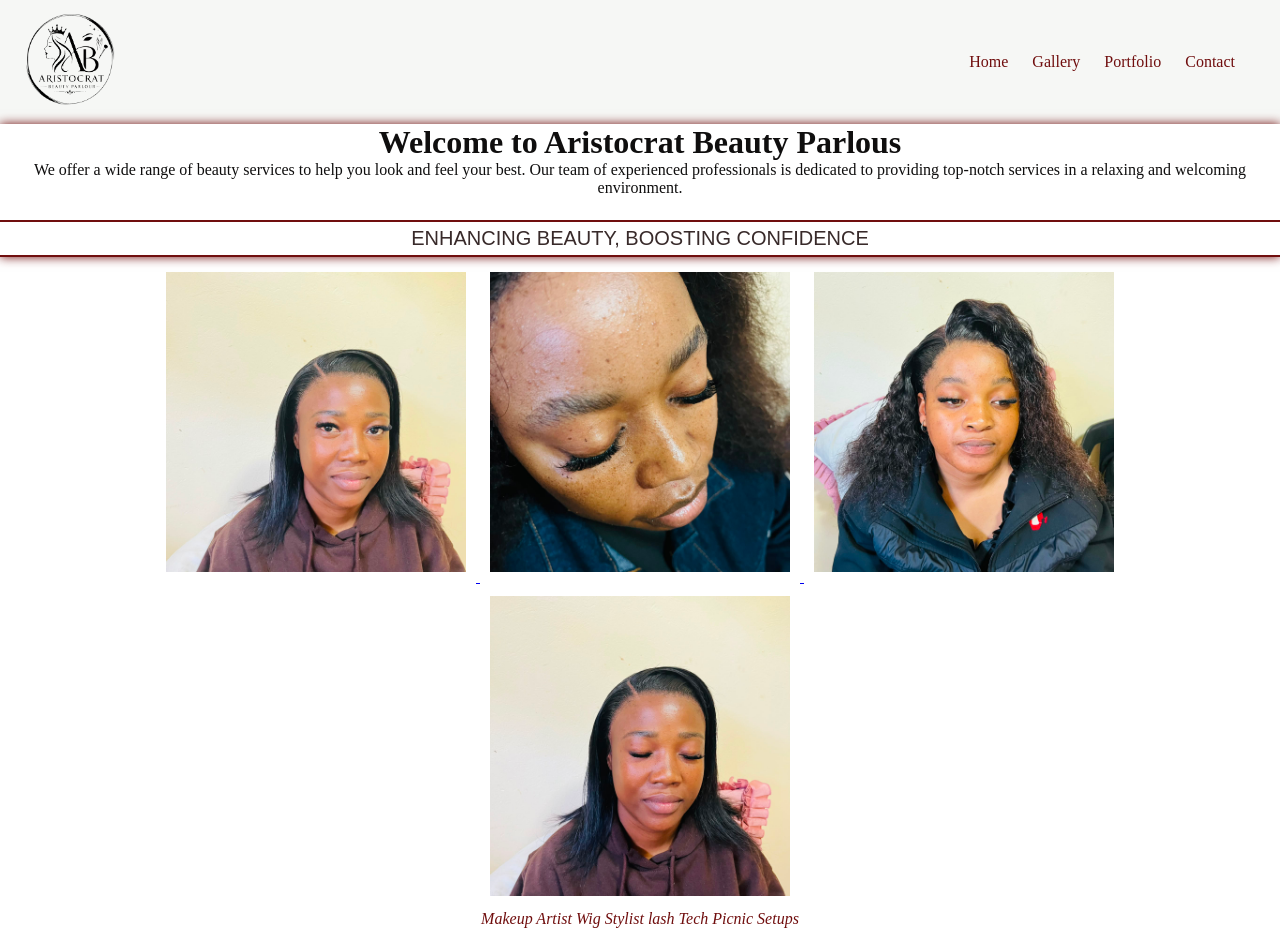
==== index.html @ 202d32e5 "Add files via upload" ====
<!DOCTYPE html>
<html lang="en">
<head>
  <meta charset="UTF-8">
  <meta name="viewport" content="width=device-width, initial-scale=1.0"> <!-- displays site properly based on user's device -->
  <link rel="preconnect" href="https://fonts.googleapis.com">
  <link rel="preconnect" href="https://fonts.gstatic.com" crossorigin>
  <link href="https://www.dafont.com/poppins.font" rel="stylesheet">
  <link href="https://www.dafont.com/naila-by-blue-studio09.font" rel="stylesheet">

  <title>Nails Beauty</title>
  <link rel="stylesheet" type="text/css" href="css/styles.css">
</head>

  <header>
<div class="logo">
  <img src="img/mylogobw.png" alt="Logo" width="100" height="auto">
 
  
</div>
<div class="links">
      <a href="index.html">Home</a>
      <a href="gallery.html">Gallery</a>
      <a href="portfolio.html">Portfolio</a>
      <a href="contact.html">Contact</a>
</div>
</header>
<body>
  <div class="container">
    <h1>Welcome to Aristocrat Beauty Parlous</h1>
    <p>We offer a wide range of beauty services to help you look and feel your best. Our team of experienced professionals is dedicated to providing top-notch services in a relaxing and welcoming environment.</p>
    <br>
    <hr>
    <a> ENHANCING BEAUTY, BOOSTING CONFIDENCE</a>
    <hr>
  </div>

  <div class="content">
    <a href="gallery.html">
    <img src="img/image1.jpeg" alt="Beauty Image" width="20%" height="auto"  >

    <img src="img/image2.jpeg" alt="Beauty Image" width="20%" height="auto">

    <img src="img/image4.jpeg" alt="Beauty Image" width="20%" height="auto" >
    <img src="img/image3.jpeg" alt="Beauty Image" width="20%" height="auto">
    </a>
    <br>
  <div class="list">
      <i>Makeup Artist</i>
      <i>Wig Stylist</i>
      <i>lash Tech</i>
      <i>Picnic Setups</i>

  </div>
   </div> 

<script src="js/script.js"></script>
</body>
</html>
---- css/styles.css ----
*
{
    padding: 0%;
    margin: 0px;
    box-sizing: border-box;
}
header{
    display: flex;
    align-items: center;
    justify-content: space-between;
    padding: 10px 20px;
    background-color: rgb(246, 247, 245);
}
.links{
    display: block;
    align-items: center;
    justify-content: left;
    transition: 0.05s;
    margin: 15px;
}
.links a:hover{
    color: rgb(250, 250, 250);
    text-decoration: underline;
    scale: 1.1;
    transition: 0.05s;
    border: 1px solid rgb(202, 152, 152);
    padding: 10px;
    background-color: rgb(34, 8, 65);
    border-radius: 10px;
    backdrop-filter: blur(15px);
}
.links a{
    color: rgb(112, 14, 14);
    text-decoration: none;
    margin: 0 10px;
}
body{
    font-family: 'Brother Signature', cursive;
    height: 100vh;
    background-image: url('https://images.pexels.com/photos/12323053/pexels-photo-12323053.jpeg');
    background-size: cover;
    background-position: center;
    backdrop-filter: blur(0px);
    transition: 0.5s;
}

.container{
    text-align: center;
    color: rgb(15, 14, 14);
    backdrop-filter: blur(5px);
    box-shadow: 0px 0px 10px rgb(112, 14, 14);
}
.container a{
    color: rgb(56, 42, 42);
    font-size: 20px;
    margin: 20px;
    backdrop-filter: blur(5px);
    font-family: 'naila-by-blue-studio09', sans-serif;
}
hr{
    border: 1px solid rgb(112, 14, 14);
    margin: 5px 0;
    text-align: center;
}
.content{
    text-align: center;
    display: block;
    
}
.content img{
    width: 300px;
    height: auto;
    margin: 10px 0;
    gap: 10px;
    margin: 10px;
    transition: 0.35s;
}
.content i{
    font-style: italic;
    color: rgb(112, 14, 14);
}

.content img:hover{
    color: rgb(56, 42, 42);
    scale: 1.1;
    transition: 0.55s;
    padding: 0px;
    border: 1px solid rgb(202, 152, 152);
    
}
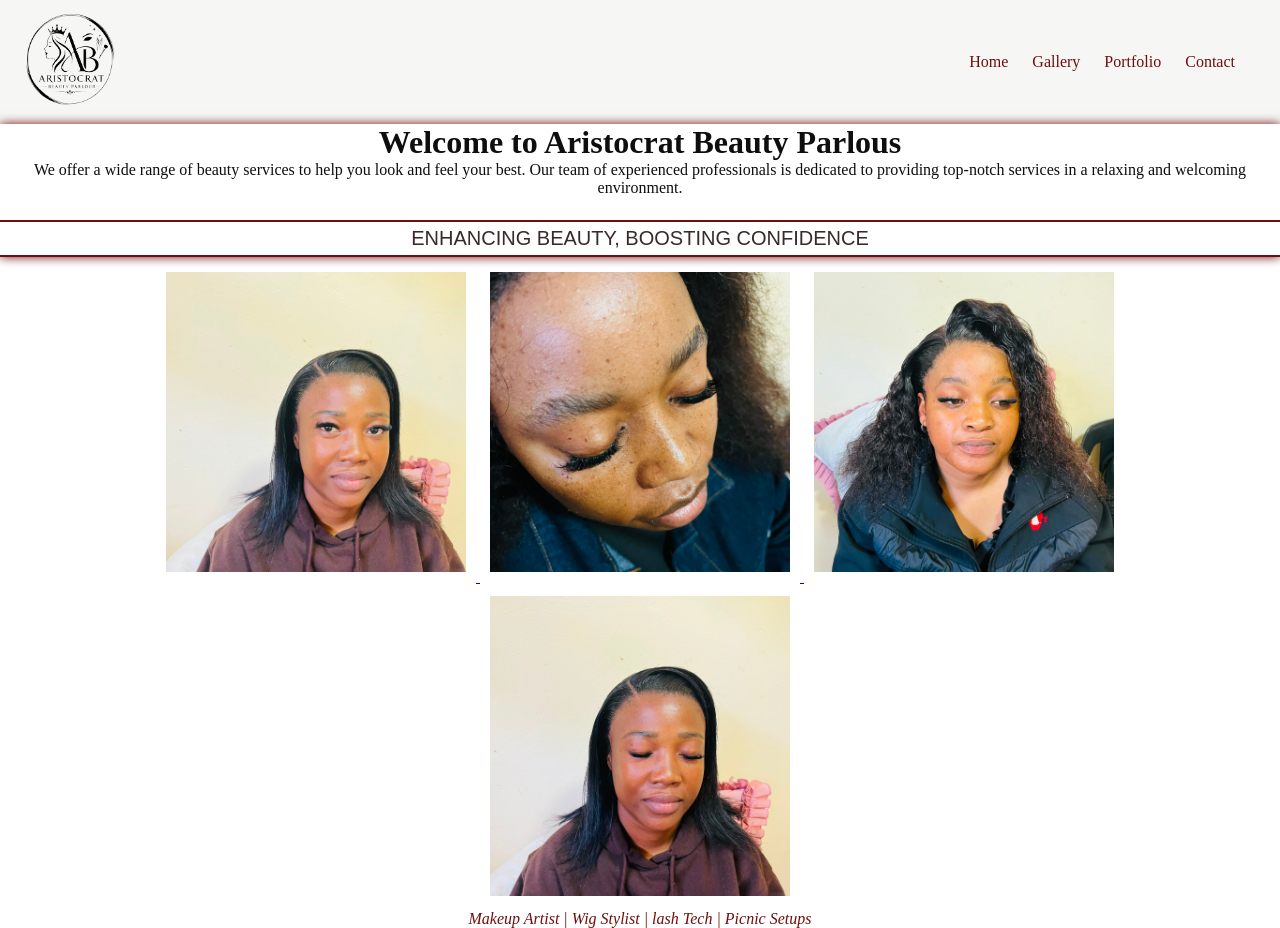
==== commit efc1b454: "Revise title and services in index.html Updated the title and consolidated services list." ====
--- a/index.html
+++ b/index.html
@@ -8,7 +8,7 @@
   <link href="https://www.dafont.com/poppins.font" rel="stylesheet">
   <link href="https://www.dafont.com/naila-by-blue-studio09.font" rel="stylesheet">
 
-  <title>Nails Beauty</title>
+  <title>Aristocrat Beauty Parlous</title>
   <link rel="stylesheet" type="text/css" href="css/styles.css">
 </head>
 
@@ -46,14 +46,10 @@
     </a>
     <br>
   <div class="list">
-      <i>Makeup Artist</i>
-      <i>Wig Stylist</i>
-      <i>lash Tech</i>
-      <i>Picnic Setups</i>
-
+      <i> Makeup Artist | Wig Stylist | lash Tech | Picnic Setups</i>
   </div>
    </div> 
 
 <script src="js/script.js"></script>
 </body>
-</html>+</html>
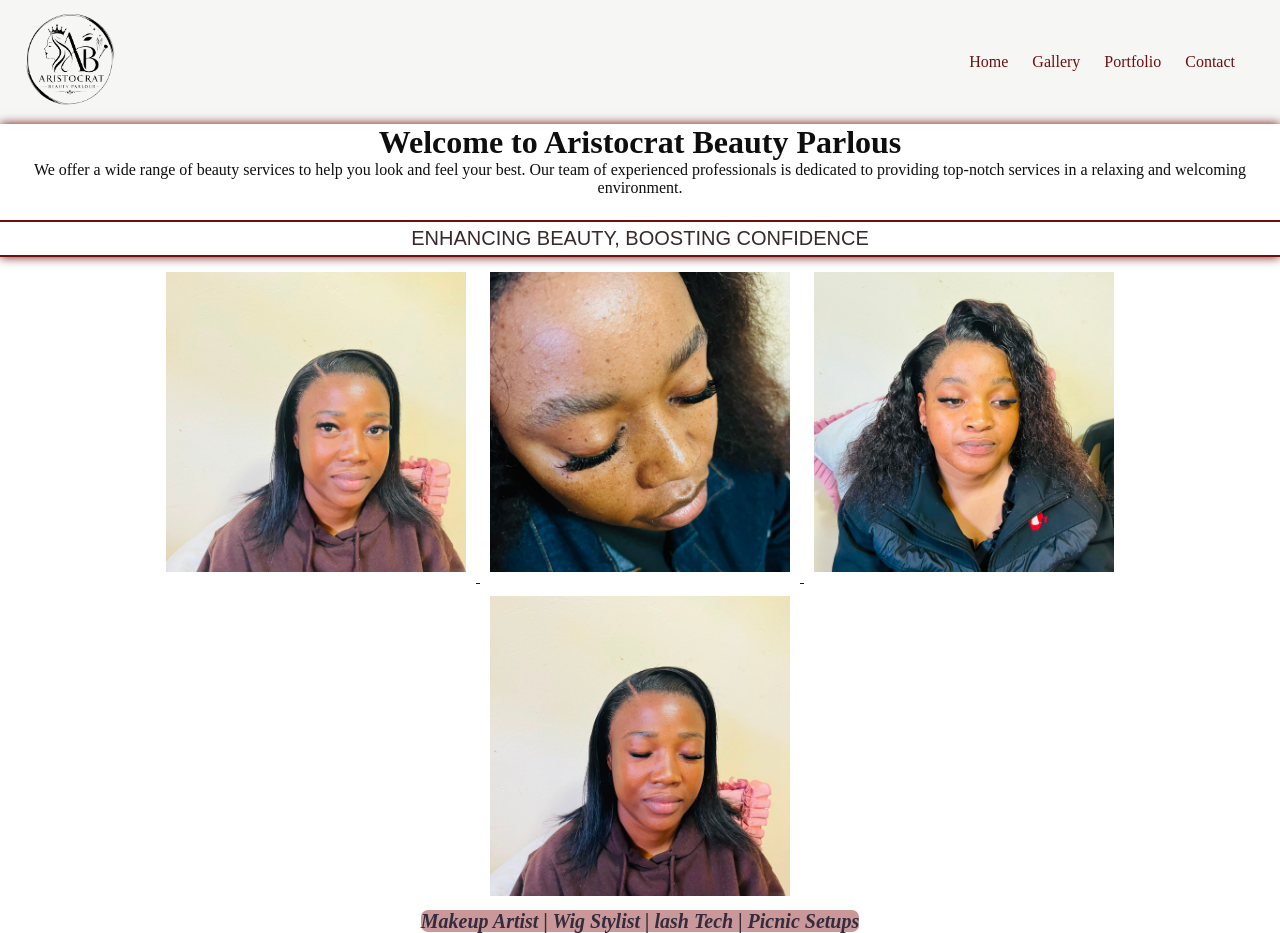
==== commit 2b5b25b1: "Fix HTML formatting and structure" ====
--- a/index.html
+++ b/index.html
@@ -37,11 +37,9 @@
 
   <div class="content">
     <a href="gallery.html">
-    <img src="img/image1.jpeg" alt="Beauty Image" width="20%" height="auto"  >
-
+    <img src="img/image1.jpeg" alt="Beauty Image" width="20%" height="auto">
     <img src="img/image2.jpeg" alt="Beauty Image" width="20%" height="auto">
-
-    <img src="img/image4.jpeg" alt="Beauty Image" width="20%" height="auto" >
+    <img src="img/image4.jpeg" alt="Beauty Image" width="20%" height="auto">
     <img src="img/image3.jpeg" alt="Beauty Image" width="20%" height="auto">
     </a>
     <br>
--- a/css/styles.css
+++ b/css/styles.css
@@ -78,6 +78,7 @@
 .content i{
     font-style: italic;
     color: rgb(112, 14, 14);
+    backdrop-filter: blur(5px);
 }
 
 .content img:hover{
@@ -87,4 +88,12 @@
     padding: 0px;
     border: 1px solid rgb(202, 152, 152);
     
-}+}
+.content .list i{
+    color: rgb(51, 44, 63);
+    font-weight: bold;
+    font-size: 20px;
+    backdrop-filter: blur(5px);
+    background-color: rgb(202, 152, 152);
+    border-radius: 7px;
+}
